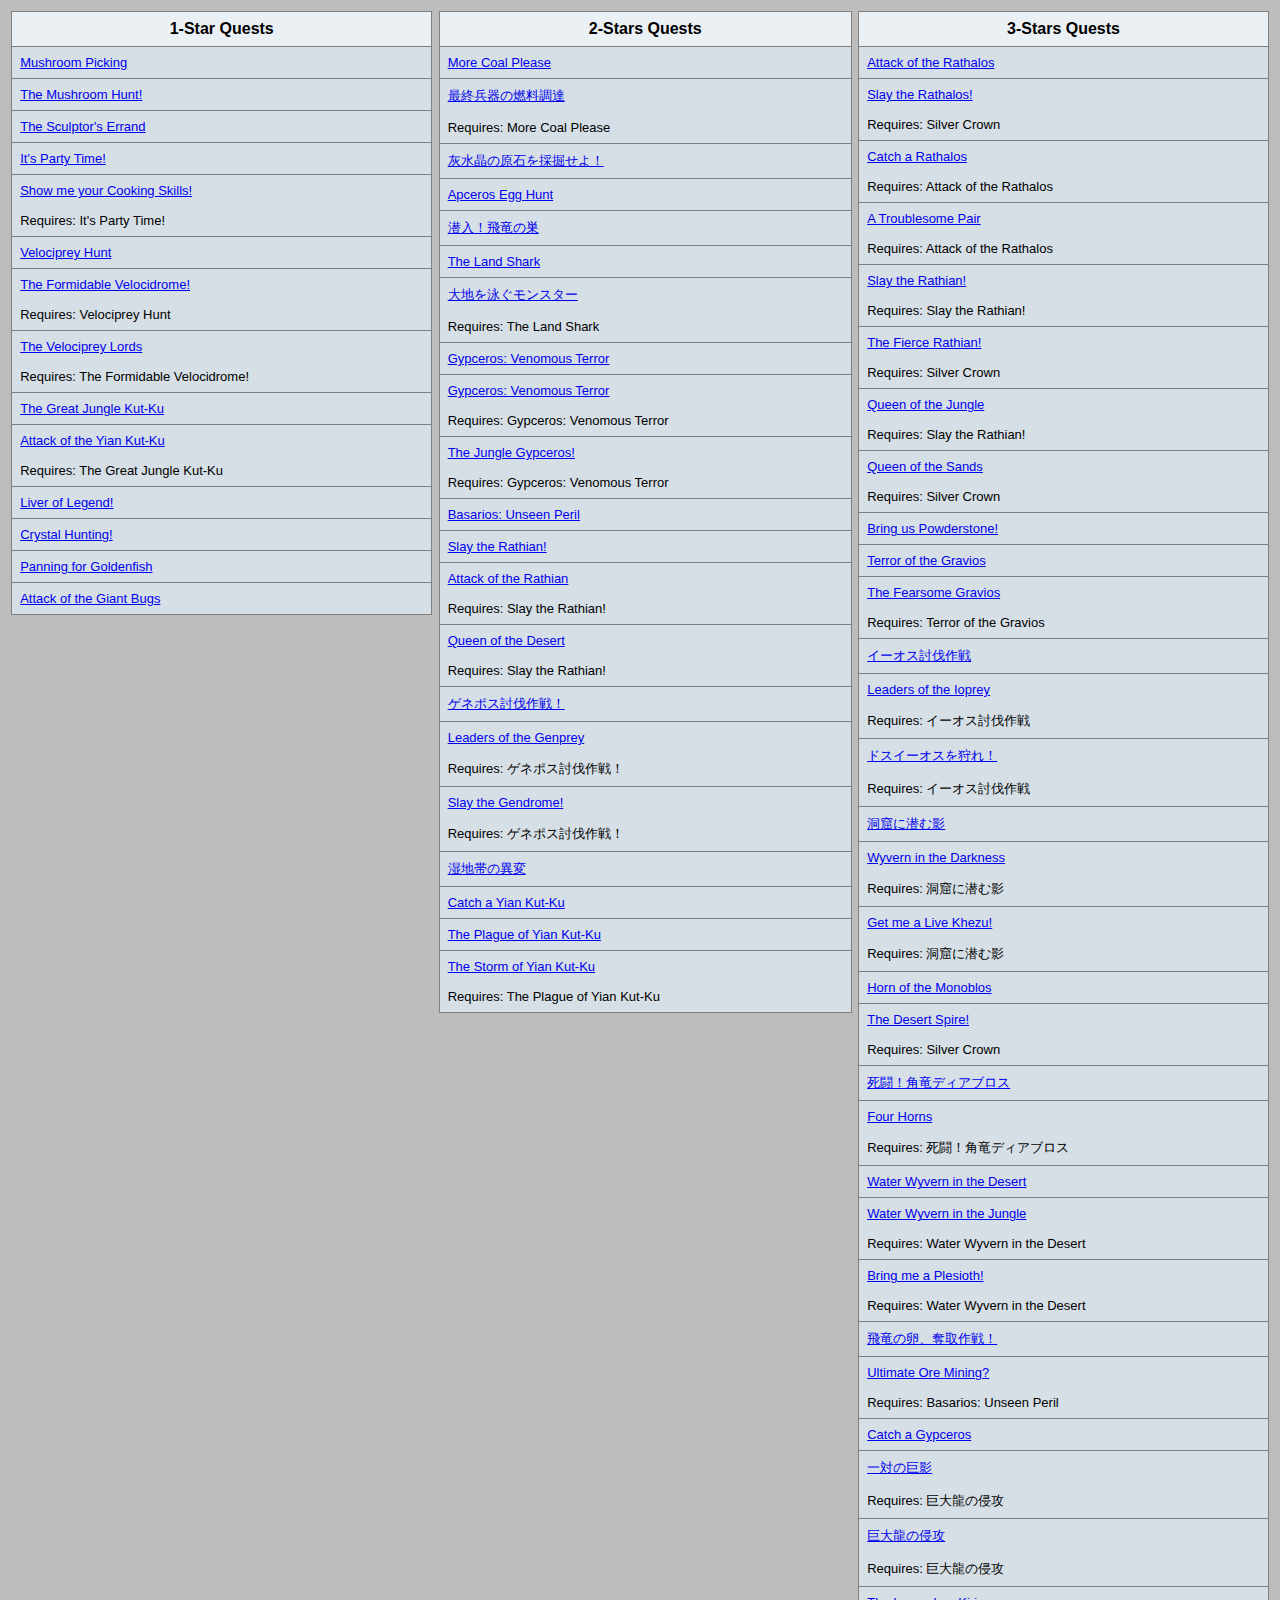
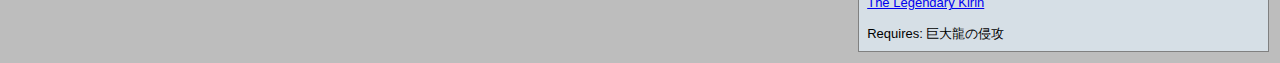
==== quest.html @ 36ad116c "initial" ====
<!DOCTYPE html>
<html lang="en">
<head>
    <meta charset="UTF-8">
    <meta name="viewport" content="width=device-width, initial-scale=1.0">
    <title>G Solo</title>
    <link rel="stylesheet" href="style.css">
</head>
<body>
    <div style="width: 100%;" class="return-link">
        <a href=".\index.html">Return Home</a>
    </div>
    <section>
        <table>
            <tr>
                <th colspan="2" id="qstTitle"></th>
            </tr>
            <tr>
                <th>Win Condition</th>
                <td id="qstWin"></td>
            </tr>
            <tr>
                <th>Fail Condition</th>
                <td id="qstFail"></td>
            </tr>
            <tr>
                <th>Fee</th>
                <td id="qstFee"></td>
            </tr>
            <tr>
                <th>Zenny Reward</th>
                <td id="qstZenny"></td>
            </tr>
            <tr>
                <td colspan="2" id="qstDesc"></td>
            </tr>
        </table>
        <table id="supplyTable">
            <tr>
                <th colspan="2">Supplies</th>
            </tr>
            <tr>

            </tr>
        </table>
        <table id="rewardTable">
            <tr>
                <th colspan="2">Rewards</th>
            </tr>
        </table>
        <table id="largeMonTable">
            <tr>
                <th colspan="2">Large Monsters</th>
            </tr>
            <tr>
                <td id="bossData" class="sm-text"></td>
            </tr>
        </table>
        <table id="smallMonTable">
            <tr>
                <th colspan="2">Small Monsters</th>
            </tr>
        </table>
    </section>
</body>
<script>
    var questID = findGetParameter("qid");

    if(!questID) {
        window.location.href = "./index.html";
    }

    var localeNames = ['None', 'Fortress', 'Forest and Hills', 'Desert', 'Swamp', 'Volcano', 'Jungle', 'Castle Schrade', 'Battlegrounds', 'Great Arena', 'Small Arena'];

    var rewardTypes = [ 'Base', 'Break Monster Part', "Break Rathian's Head", "Break Rathian's Wing", "Break Rathalos' Head", "Break Rathalos' Wing" ];

    var difficulty = [ 'Low Rank', 'High Rank', ' G Rank', 'Training' ];

    var stageName = [ 'None', 'Jungle 3', 'Jungle 1', 'Jungle 7', 'Jungle BC', 'Jungle 5', 'Swamp 3', 'Desert Secret', 'Battleground BC', 'Swamp 5', 'Fortress BC', 'Fortress 2', 'Fortress 5', 'NA', 'Fortress 1', 'NA', 'Swamp 1', 'NA', 'Jungle 4', 'Jungle 6', 'Schrade BC', 'FnH BC', 'Jungle 9', 'Jungle 10', 'NA', 'Schrade 1', 'Jungle 8', 'NA', 'Fortress 3', 'NA', 'Fortress 4', 'Fortress 6', 'FnH 6', 'FnH 3', 'FnH 10', 'FnH 8', 'FnH 9', 'FnH 4', 'FnH 2', 'FnH 1', 'FnH 5', 'FnH 7', 'FnH 11', 'FnH 12', 'Swamp 4', 'Desert 2', 'Jungle 2', 'Desert 6', 'Desert 9', 'Desert 8', 'Desert BC', 'Desert 1', 'Desert 4', 'Desert 10', 'Desert 5', 'Desert 11', 'Desert 7', 'Desert 3', 'Volcano 2', 'Volcano 4', 'Volcano 5', 'Volcano BC', 'Volcano 8', 'Volcano 1', 'Volcano 3', 'Volcano 6', 'Volcano 7', 'Swamp BC', 'Swamp 2', 'Swamp 9', 'Swamp 8', 'Swamp 10', 'Swamp 6', 'Swamp 11', 'Swamp Secret', 'Swamp 7', 'Minegarde Center', 'Guild Tavern', 'Market', 'Smithy', 'Guest House', 'Pawn Room', 'Rook Room', 'Bishop Room', 'Queen Room', 'King Room', 'Kokoto Room', 'Kokoto', 'Battleground 1', 'Arena BC', 'Great Arena', 'Small Arena' ];

    if(questID){
        fetch('./Quests/m'+questID+'.json',
                {
                method: 'GET',
                mode: 'cors',
                headers: {
                    'Content-Type': 'application/json'
                }
            }
        )
        .then(response => {
            if (!response.ok) {
                throw new Error(`HTTP error! Status: ${response.status}`);
            }
            return response.json(); // Parse the JSON data
        })
        .then(data => {
            loadQuestData(data);
            //console.log(data); // Use the JSON data here
            //console.log(data.bossSize); // Access specific properties
        })
        .catch(error => {
            console.error('Error loading the JSON file:', error);
        });
    }

    function loadQuestData(quest) {
        document.getElementById("qstTitle").textContent = quest.questData.title + ' ' + quest.questData.stars + '-★\r\n' + localeNames[quest.questData.locale] + ' - ' + difficulty[quest.difficulty];
        document.getElementById("qstWin").textContent = quest.questData.win;
        document.getElementById("qstFail").textContent = quest.questData.fail;
        document.getElementById("qstFee").textContent = quest.questData.fee + 'z';
        document.getElementById("qstZenny").textContent = quest.questData.reward + 'z (-' + quest.questData.cartCost + 'z/faint)';
        document.getElementById("qstDesc").textContent = quest.questData.description;

        // Supplies
        var supplyList = document.getElementById("supplyTable");
        quest.supplyData.supplies.forEach(element => {
            var suppTr = document.createElement('tr');
            var suppTd = document.createElement('td');
            suppTd.textContent = element.name + ' x' +element.amount;
            suppTd.classList.add('right-align');
            suppTd.classList.add('sm-text');
            suppTr.appendChild(suppTd);
            supplyList.appendChild(suppTr);
        });

        // Rewards
        var rewardList = document.getElementById("rewardTable");
        quest.rewardData.forEach(element => {
            var rewType = element.type;
            if (rewType == 32768) { rewType = 0 };
            var typeTr = document.createElement('tr');
            var typeTd = document.createElement('th');
            typeTd.textContent = rewardTypes[rewType];
            typeTr.appendChild(typeTd);
            rewardList.appendChild(typeTr);
            element.rewards.forEach(rew => {
                var rewTr = document.createElement('tr');
                var rewTd = document.createElement('td');
                rewTd.classList.add('sm-text');
                rewTd.textContent = rew.name + ' x' + rew.amount + ' (' + rew.chance + '%)';
                rewTd.classList.add('right-align');
                rewTr.appendChild(rewTd);
                rewardList.appendChild(rewTr);
            });
        });

        // Small Monsters
        var sMonList = document.getElementById('smallMonTable');
        var waveNum = 1;
        quest.smallMons.waves.forEach(element => {
            var waveTr = document.createElement('tr');
            var waveTd = document.createElement('th');
            waveTd.textContent = 'Wave ' + waveNum;
            waveNum++;
            waveTr.appendChild(waveTd);
            sMonList.appendChild(waveTr);
            element.monstages.forEach(stages => {
                var stTr = document.createElement('tr');
                var stTd = document.createElement('th');
                stTd.textContent = stageName[stages.stage];
                stTr.appendChild(stTd);
                sMonList.appendChild(stTr);
                stages.monsters.forEach(mons => {
                    var monTr = document.createElement('tr');
                    var monTd = document.createElement('td');
                    monTd.classList.add('sm-text');
                    monTd.textContent = mons.name + ' (' + mons.variant + ')' + ' x' + mons.quantity + '\r\nX: ' + mons.pos[0] + ' Y: ' + mons.pos[2] + ' Z: ' + mons.pos[1];
                    monTr.appendChild(monTd);
                    sMonList.appendChild(monTr);
                });
            });
        });

        // Large Monsters
        document.getElementById('bossData').textContent = 'Size Mult: ' + quest.bossSize + '% Size Class: ' + quest.bossSizeClass + '\r\nHealth Mult: ' + quest.monsterHP;
        var lMonList = document.getElementById('largeMonTable');
        quest.largeMons.forEach(element => {
            var waveTr = document.createElement('tr');
            var waveTd = document.createElement('th');
            waveTd.textContent = 'Wave ' + element.waveNum;
            waveTr.appendChild(waveTd);
            lMonList.appendChild(waveTr);
            element.monsters.forEach(mons => {
                var monTr = document.createElement('tr');
                var monTd = document.createElement('td');
                monTd.classList.add('sm-text');
                monTd.textContent = mons.name + ' (' + mons.variant + ')' + ' x' + mons.quantity + '\r\nX: ' + mons.pos[0] + ' Y: ' + mons.pos[2] + ' Z: ' + mons.pos[1] + '\r\nStrength: ' + mons.strength + '\r\nSpawn: ' + stageName[mons.stageId];
                monTr.appendChild(monTd);
                lMonList.appendChild(monTr);
            });
        });
    }

    function findGetParameter(parameterName) {
        var result = null,
            tmp = [];
        var items = location.search.substr(1).split("&");
        for (var index = 0; index < items.length; index++) {
            tmp = items[index].split("=");
            if (tmp[0] === parameterName) result = decodeURIComponent(tmp[1]);
        }
        return result;
    }
</script>
</html>
---- style.css ----
body {
    font-family: 'Trebuchet MS', 'Lucida Sans Unicode', 'Lucida Grande', 'Lucida Sans', Arial, sans-serif;
    background-color: rgb(189, 189, 189);
}

table {
    border-collapse: collapse;
    min-width: max-content;
    max-width: 100%;
    height: fit-content;
    margin: 0.2rem;
    flex-grow: 1;
    flex-shrink: 0;
    background-color: rgb(214, 223, 230);
}

td, th {
    border: 1px solid gray;
    padding: 0.5rem;
    white-space: pre-line;
}

th {
    background-color: rgb(235, 240, 245);
}

.right-align {
    text-align: right;
}

.sm-text {
    font-size: small;
}

.return-link {
    text-align: center;
    box-sizing: border-box;
    font-size: large;
    padding: 1rem;
    background-color: rgb(235, 240, 245);
}

section {
    display: flex;
    flex-direction: row;
    flex-wrap: wrap;
    justify-content: space-between;
    width: 100%;
}

@media all and (orientation:portrait) {
    section {
        flex-direction: column;
    }
}
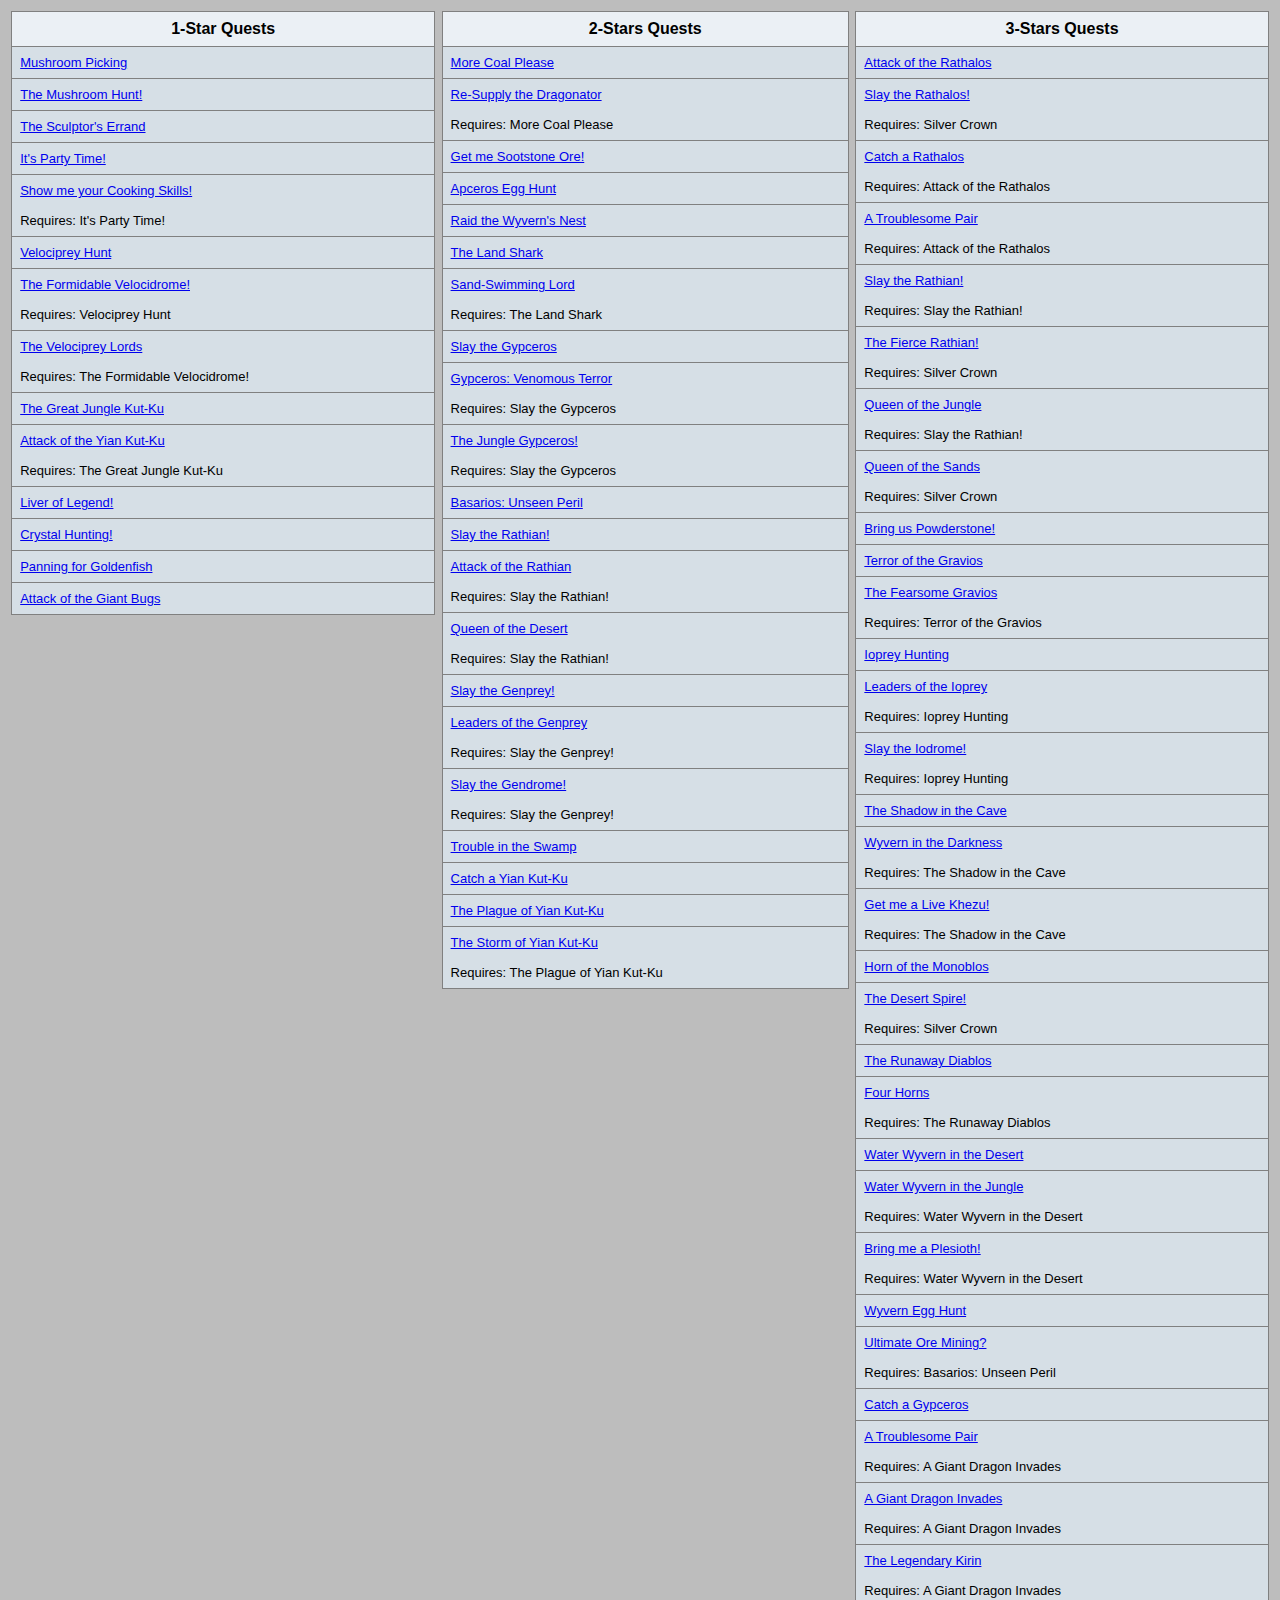
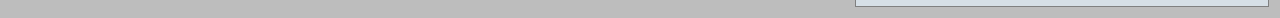
==== commit 4102601a: "Show monster level" ====
--- a/quest.html
+++ b/quest.html
@@ -72,12 +72,13 @@
 
     var localeNames = ['None', 'Fortress', 'Forest and Hills', 'Desert', 'Swamp', 'Volcano', 'Jungle', 'Castle Schrade', 'Battlegrounds', 'Great Arena', 'Small Arena'];
 
-    var rewardTypes = [ 'Base', 'Break Monster Part', "Break Rathian's Head", "Break Rathian's Wing", "Break Rathalos' Head", "Break Rathalos' Wing" ];
+    var rewardTypes = [ 'Base', 'Break Monster Part', "Break Rathian's Head", "Break Rathian's Wing", "Break Rathalos' Head", "Break Rathalos' Wing", "Unk", "Unk", "Unk", "Unk", "Break Kut-Ku's Ears", "Additional 1", "Additional 2", "Additional 3", "Additional 4", "Additional 5", "Break Lao's Horn", "Break Lao's Head", "Break Lao's Back", "Break Lao's Right Shoulder", "Break Lao's Left Shoulder", "Deliver 0", "Deliver 5", "Deliver 10", "Deliver 15", "Deliver 20", "Unk", "Unk", "Unk", "Unk", "Unk", "Unk", "Unk", "Unk", "Unk", "Unk", "Additional 1", "Additional 2", "Additional 3", "Additional 4", "Additional 5" ];
 
     var difficulty = [ 'Low Rank', 'High Rank', ' G Rank', 'Training' ];
 
     var stageName = [ 'None', 'Jungle 3', 'Jungle 1', 'Jungle 7', 'Jungle BC', 'Jungle 5', 'Swamp 3', 'Desert Secret', 'Battleground BC', 'Swamp 5', 'Fortress BC', 'Fortress 2', 'Fortress 5', 'NA', 'Fortress 1', 'NA', 'Swamp 1', 'NA', 'Jungle 4', 'Jungle 6', 'Schrade BC', 'FnH BC', 'Jungle 9', 'Jungle 10', 'NA', 'Schrade 1', 'Jungle 8', 'NA', 'Fortress 3', 'NA', 'Fortress 4', 'Fortress 6', 'FnH 6', 'FnH 3', 'FnH 10', 'FnH 8', 'FnH 9', 'FnH 4', 'FnH 2', 'FnH 1', 'FnH 5', 'FnH 7', 'FnH 11', 'FnH 12', 'Swamp 4', 'Desert 2', 'Jungle 2', 'Desert 6', 'Desert 9', 'Desert 8', 'Desert BC', 'Desert 1', 'Desert 4', 'Desert 10', 'Desert 5', 'Desert 11', 'Desert 7', 'Desert 3', 'Volcano 2', 'Volcano 4', 'Volcano 5', 'Volcano BC', 'Volcano 8', 'Volcano 1', 'Volcano 3', 'Volcano 6', 'Volcano 7', 'Swamp BC', 'Swamp 2', 'Swamp 9', 'Swamp 8', 'Swamp 10', 'Swamp 6', 'Swamp 11', 'Swamp Secret', 'Swamp 7', 'Minegarde Center', 'Guild Tavern', 'Market', 'Smithy', 'Guest House', 'Pawn Room', 'Rook Room', 'Bishop Room', 'Queen Room', 'King Room', 'Kokoto Room', 'Kokoto', 'Battleground 1', 'Arena BC', 'Great Arena', 'Small Arena' ];
 
+    var questTypes = ["Unknown", "Hunting", "Gathering", "Unk", "Capturing", "Unk", "Unk", "Unk", "Unk", "Special", "Unk", "Unk", "Unk", "Unk", "Unk", "Unk", "Unk", "Huntaton"];
     if(questID){
         fetch('./Quests/m'+questID+'.json',
                 {
@@ -105,7 +106,7 @@
     }
 
     function loadQuestData(quest) {
-        document.getElementById("qstTitle").textContent = quest.questData.title + ' ' + quest.questData.stars + '-★\r\n' + localeNames[quest.questData.locale] + ' - ' + difficulty[quest.difficulty];
+        document.getElementById("qstTitle").textContent = quest.questData.title + ' ' + quest.questData.stars + '-★\r\n' + localeNames[quest.questData.locale] + ' - ' + difficulty[quest.difficulty] + '\r\n' + questTypes[quest.questData.type] + ' Quest';
         document.getElementById("qstWin").textContent = quest.questData.win;
         document.getElementById("qstFail").textContent = quest.questData.fail;
         document.getElementById("qstFee").textContent = quest.questData.fee + 'z';
@@ -131,7 +132,11 @@
             if (rewType == 32768) { rewType = 0 };
             var typeTr = document.createElement('tr');
             var typeTd = document.createElement('th');
-            typeTd.textContent = rewardTypes[rewType];
+            if(rewType>241&&rewType<260) {
+                typeTd.textContent = "Slay " + (rewType-241) + ' or more';
+            } else {
+                typeTd.textContent = rewardTypes[rewType];
+            }
             typeTr.appendChild(typeTd);
             rewardList.appendChild(typeTr);
             element.rewards.forEach(rew => {
@@ -173,7 +178,12 @@
         });
 
         // Large Monsters
-        document.getElementById('bossData').textContent = 'Size Mult: ' + quest.bossSize + '% Size Class: ' + quest.bossSizeClass + '\r\nHealth Mult: ' + quest.monsterHP;
+        var bossData = document.getElementById('bossData');
+        bossData.textContent = 'Size Mult: ' + quest.bossSize + '% Size Class: ' + quest.bossSizeClass + '\r\nLevel: ' + quest.monsterHP ;
+        var randLevelFlag = (quest.questData.questFlags >> 6) & 1;
+        if(randLevelFlag==1) {
+            bossData.textContent += "\r\nLevel randomness enabled"
+        }
         var lMonList = document.getElementById('largeMonTable');
         quest.largeMons.forEach(element => {
             var waveTr = document.createElement('tr');
@@ -190,6 +200,10 @@
                 lMonList.appendChild(monTr);
             });
         });
+
+        var test = (quest.questData.questFlags >> 6) & 1;
+
+        console.log(test);
     }
 
     function findGetParameter(parameterName) {
